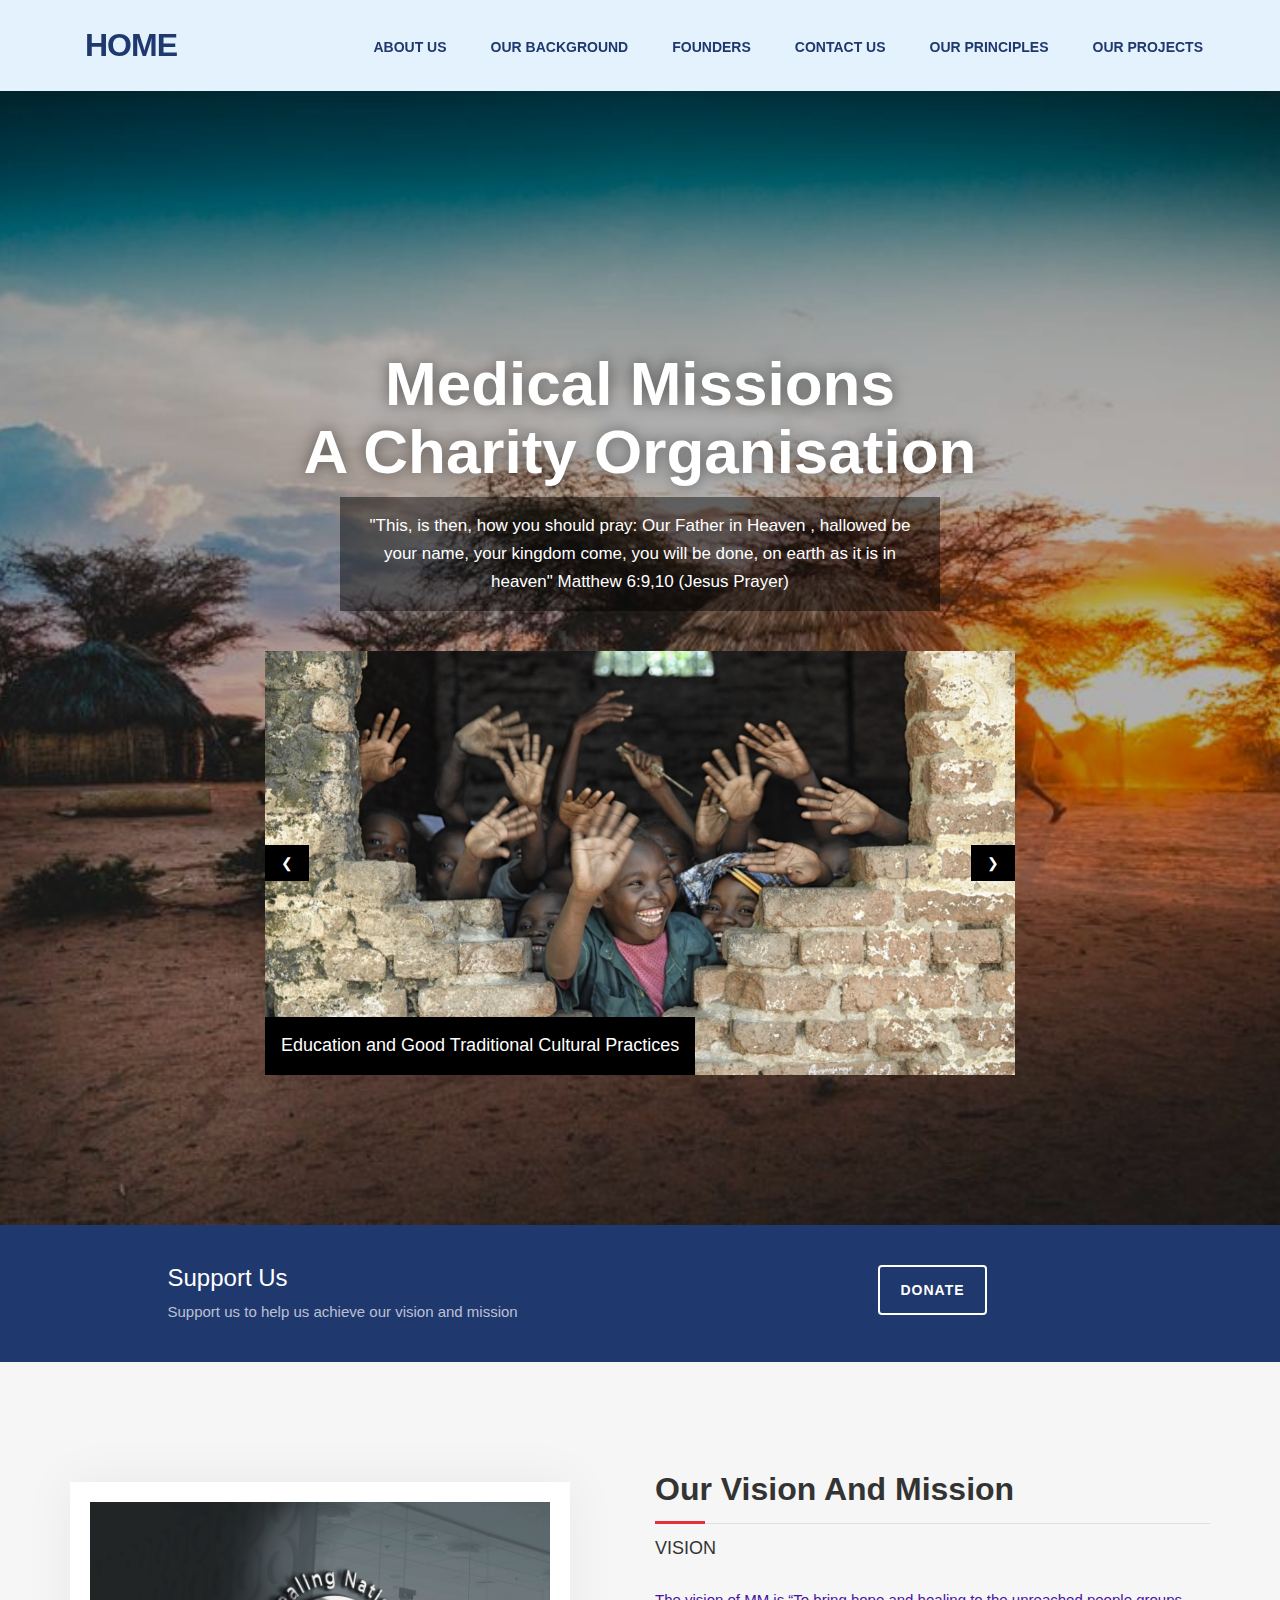
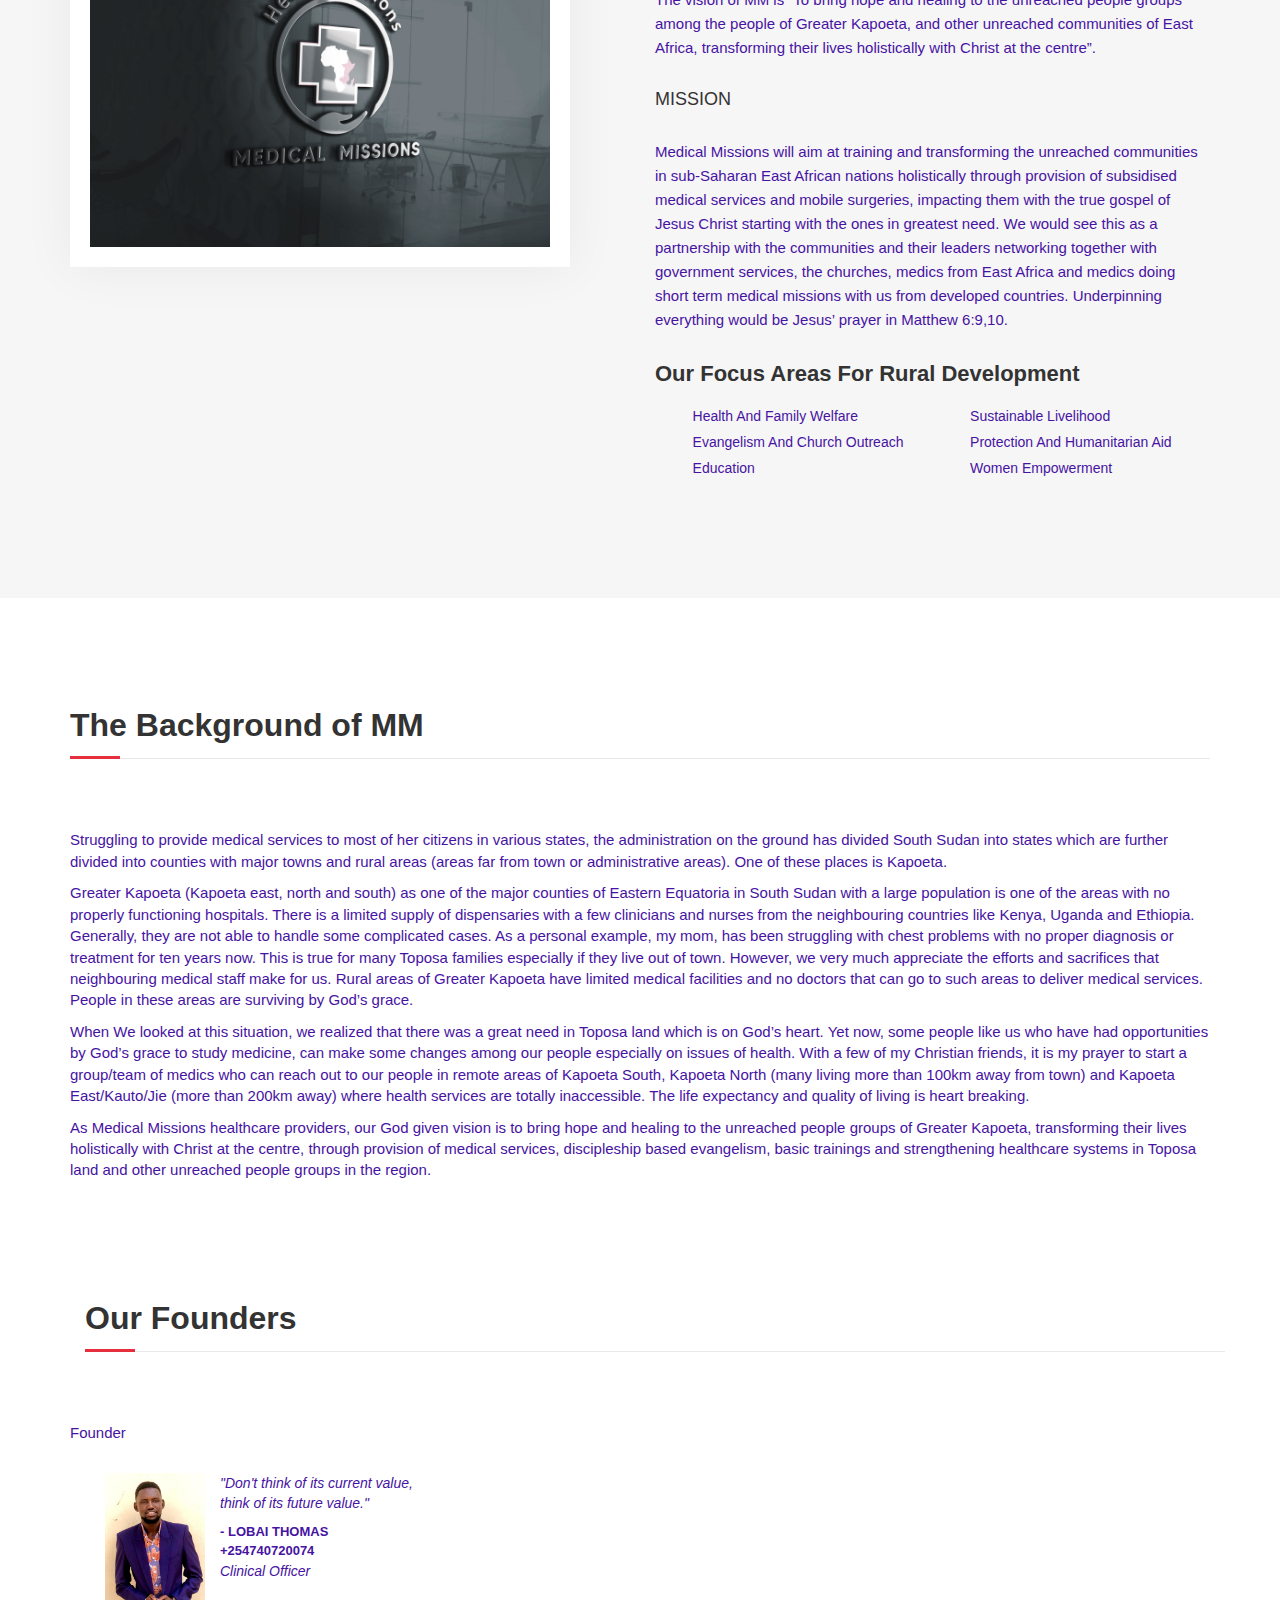
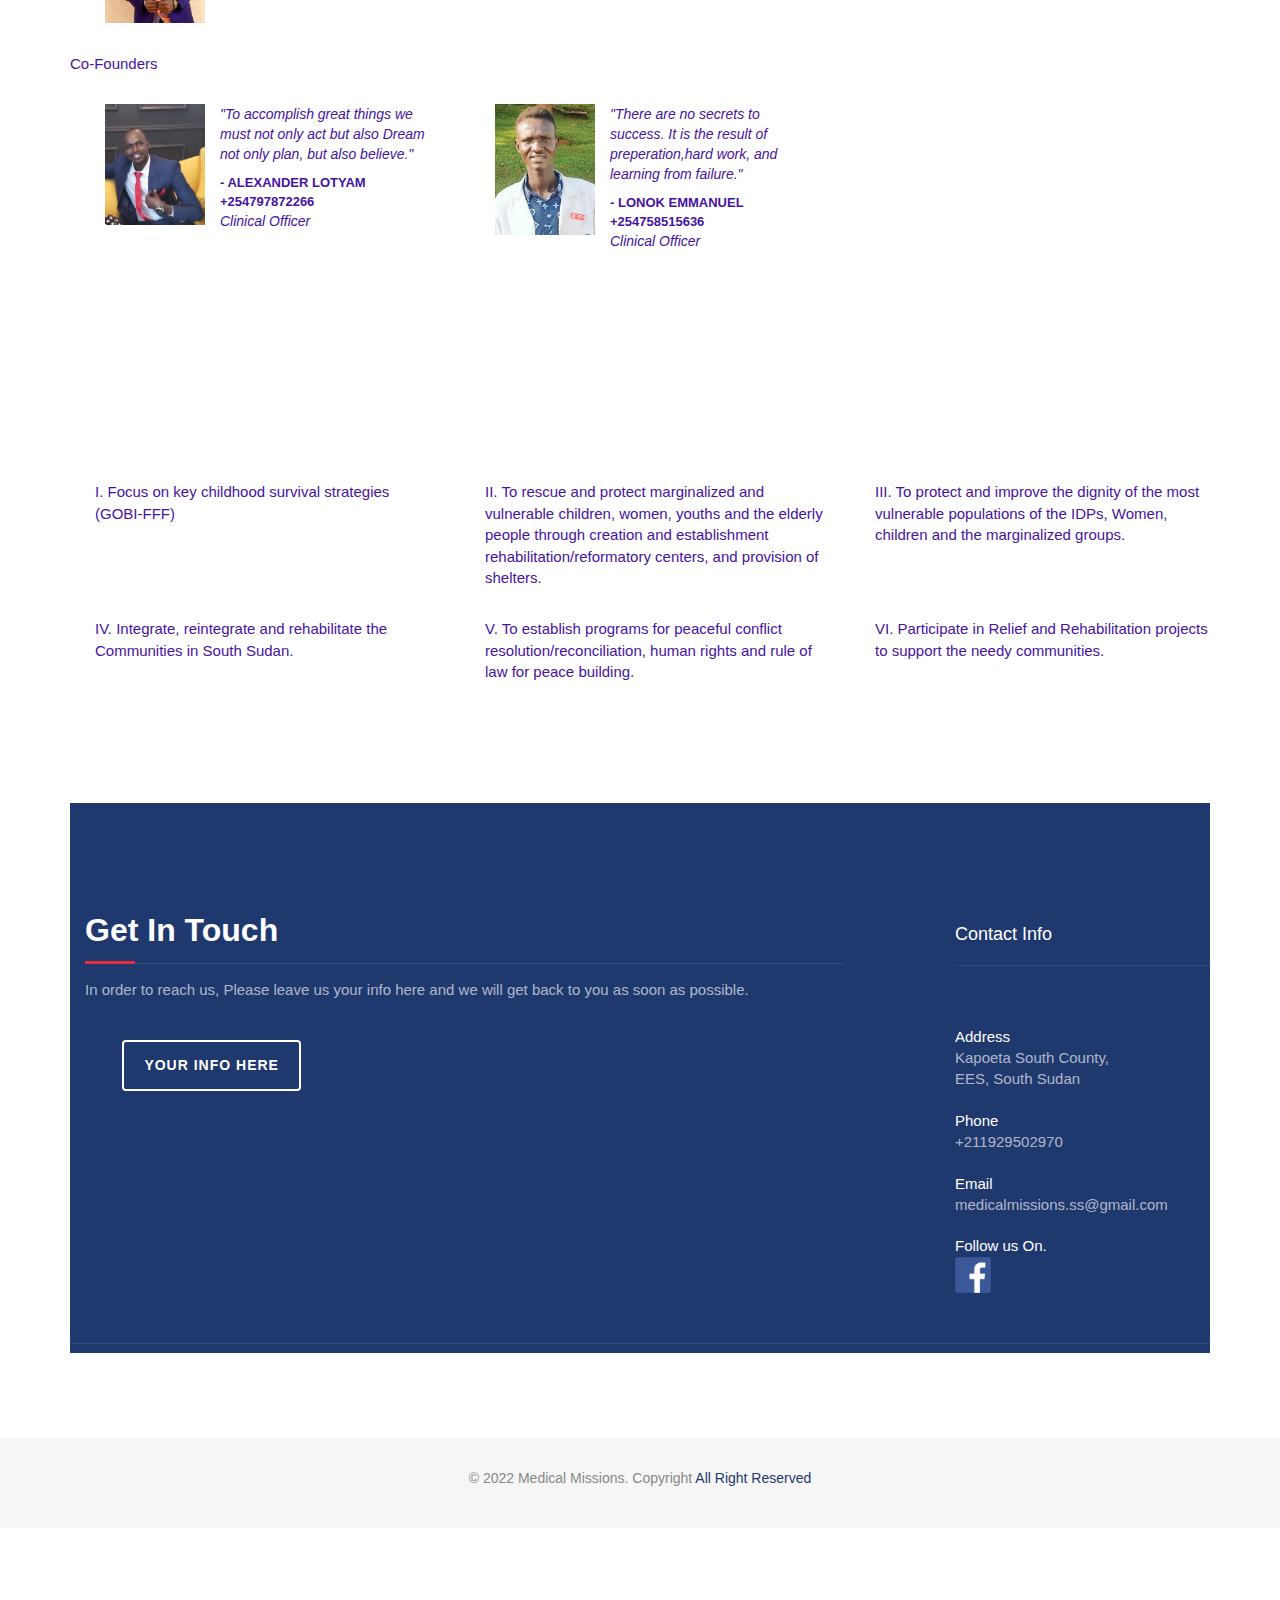
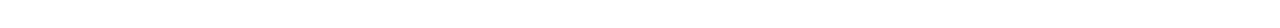
==== index.html @ 322024fe "Add files via upload" ====
<!DOCTYPE html>
<html lang="en">
<head>
<meta charset="utf-8">
<meta name="viewport" content="width=device-width, initial-scale=1">
<link rel="stylesheet" href="https://www.w3schools.com/w3css/4/w3.css">
<title>Medical Missions</title>
<meta name="description" content="">
<meta name="author" content="">


<link rel="stylesheet" type="text/css"  href="css/bootstrap.css">
<link rel="stylesheet" type="text/css" href="css/style.css">

</head>
<body id="page-top" data-spy="scroll" data-target=".navbar-fixed-top">

<!-- Beginning of navbar Section -->
<nav id="menu" style="background-color: #e3f2fd;" class="navbar navbar-default navbar-fixed-top">
  <div class="container">

    <div class="navbar-header">
      <button type="button" class="navbar-toggle collapsed" data-toggle="collapse" data-target="#bs-example-navbar-collapse-1">
        <span class="sr-only">Toggle navigation</span>
         <span class="icon-bar"></span>
          <span class="icon-bar"></span>
           <span class="icon-bar"></span>
          </button>
            <a class="navbar-brand" href="#">


            </a>
      <a class="navbar-brand page-scroll" href="#page-top">Home
        </a>
    </div>

    <div class="collapse navbar-collapse" id="bs-example-navbar-collapse-1">
      <ul class="nav navbar-nav navbar-right">
        <li class="nav-item"><a href="#about" class="page-scroll">About Us</a></li>
        <li class="nav-item"><a href="#services" class="page-scroll">Our Background</a></li>
        <li class="nav-item"><a href="#testimonials" class="page-scroll">Founders</a></li>
        <li class="nav-item"><a href="#contact" class="page-scroll">Contact Us</a></li>
        <li class="nav-item"><a href="principles.html" class="page-scroll">Our Principles</a></li>
<li class="nav item-dropdown">
  <a href="#" class="page-scroll dropdown-toggle" data-toggle="dropdown">Our Projects</a>
  <ul class="dropdown-menu">
    <a href="health.html" class="dropdown-item">Health</a>
      <a href="education.html" class="dropdown-item">Education</a>
        <a href="evangelism.html" class="dropdown-item">Evangelism</a>
          <a href="agriculture.html" class="dropdown-item">Agriculture</a>
              <a href="humanitarian.html" class="dropdown-item">Humanitarian Aid</a>
                <a href="other.html" class="dropdown-item">Other Auxilary</a>


  </ul>


</li>
      </ul>
    </div>

  </div>
</nav>

<!-- end of navbar Section -->



<!-- Header -->
<header id="header">
  <div class="intro">
    <div class="overlay">
      <div class="container">
        <div class="row">
          <div class="col-md-8 col-md-offset-2 intro-text">




            <style>
            .mySlides {display:none;}
            </style>
            <body>

            <div class="w3-container">
              <h1>Medical Missions<br>
                A Charity Organisation</h1>
              <p>"This, is then, how you should pray: Our Father in Heaven , hallowed be your name, your kingdom come, you will be done, on earth as it is in heaven"  Matthew 6:9,10 (Jesus Prayer)</p>

            </div>

            <div class="w3-content w3-display-container">

            <div class="w3-display-container mySlides">
              <a href="education.html">  <img src="img/school.jpg" style="width:100%" height="100%"></a>
              <div class="w3-display-bottomleft w3-large w3-container w3-padding-16 w3-black">
                Education and Good Traditional Cultural Practices
              </div>
            </div>

            <div class="w3-display-container mySlides">
              <a href="health.html">  <img src="img/teaching.jpg" style="width:100% " ></a>
              <div class="w3-display-bottomright w3-large w3-container w3-padding-16 w3-black">
              Health And Family Welfare
              </div>
            </div>

            <div class="w3-display-container mySlides">
              <a href="agriculture.html"><img src="img/girls.jpeg" style="width:100%"></a>
              <div class="w3-display-topleft w3-large w3-container w3-padding-16 w3-black">
                Agriculture and Livelihood
              </div>
            </div>

            <div class="w3-display-container mySlides">
              <a href="humanitarian.html"><img src="img/jie.jpeg" style="width:100%"></a>
              <div class="w3-display-middle w3-large w3-container w3-padding-16 w3-black">
              Protection and Humanitarian Aid
              </div>
            </div>

            <div class="w3-display-container mySlides">
              <a href="evangelism.html"><img src="img/church.jpg" style="width:100%"></a>
              <div class="w3-display-middle w3-large w3-container w3-padding-16 w3-black">
              Evangelism and Church Outreach
              </div>
            </div>

            <div class="w3-display-container mySlides">
              <a href="other.html"><img src="img/hospital.jpg" style="width:100%"></a>
              <div class="w3-display-topright w3-large w3-container w3-padding-16 w3-black">
                Other Auxilary objectives
              </div>
            </div>

            <button class="w3-button w3-display-left w3-black" onclick="plusDivs(-1)">&#10094;</button>
            <button class="w3-button w3-display-right w3-black" onclick="plusDivs(1)">&#10095;</button>

            </div>

            <script>
            var slideIndex = 1;
            showDivs(slideIndex);

            function plusDivs(n) {
              showDivs(slideIndex += n);
            }

            function showDivs(n) {
              var i;
              var x = document.getElementsByClassName("mySlides");
              if (n > x.length) {slideIndex = 1}
              if (n < 1) {slideIndex = x.length}
              for (i = 0; i < x.length; i++) {
                 x[i].style.display = "none";
              }
              x[slideIndex-1].style.display = "block";
            }
            </script>
  </div>

        </div>

      </div>
    </div>
  </div>
</header>
<!-- Get Touch Section -->
<div id="get-touch">
  <div class="container">
    <div class="row">
      <div class="col-xs-12 col-md-6 col-md-offset-1">
        <h3>Support Us</h3>
        <p>Support us to help us achieve our vision and mission</p>
      </div>

      <!-- donation section empty for now -->
      <div class="col-xs-12 col-md-4 text-center"><a href="donation.html" class="btn btn-custom btn-lg page-scroll">
        Donate</a></div>
    </div>
  </div>
</div>

<!-- Projects Section -->
<div id="projects">
  <div class="container">
    <a href="medics/mmissions.html"></a>

  </div>

</div>


<!-- About us Section -->
<div id="about">
  <div class="container">
    <div class="row">
      <div class="col-xs-12 col-md-6"> <img src="img/mm-logo.jpg" class="img-responsive" alt=""> </div>
      <div class="col-xs-12 col-md-6">
        <div class="about-text">
          <h2>Our Vision And Mission</h2>
          <h4>VISION</h4>
          <p>The vision of MM is “To bring hope and healing to the unreached people groups among the people of Greater Kapoeta, and other unreached communities of East Africa, transforming their lives holistically with Christ at the centre”.</p>
          <h4>MISSION</h4>
          <p>Medical Missions will aim at training and transforming the unreached communities in sub-Saharan East African nations holistically through provision of subsidised medical services and mobile surgeries, impacting them with the true gospel of Jesus Christ starting with the ones in greatest need. We would see this as a partnership with the communities and their leaders networking together with government services, the churches, medics from East Africa and medics doing short term medical missions with us from developed countries. Underpinning everything would be Jesus’ prayer in Matthew 6:9,10.</p>
          <h3>Our Focus Areas For Rural Development</h3>
          <div class="list-style">
            <div class="col-lg-6 col-sm-6 col-xs-12">
              <ul>
                <li>Health And Family Welfare</li>
                <li>Evangelism And Church Outreach</li>
                <li>Education</li>

              </ul>
            </div>
            <div class="col-lg-6 col-sm-6 col-xs-12">
              <ul>
                <li>Sustainable Livelihood</li>
                <li>Protection And Humanitarian Aid</li>
                <li>Women Empowerment</li>
              </ul>
            </div>
          </div>
        </div>
      </div>
    </div>
  </div>
</div>
<!-- Our background Section -->
<div id="services">
  <div class="container">
    <div class="section-title">
      <h2>The Background of MM</h2>
    </div>
  <p>Struggling to provide medical services to most of her citizens in various states, the administration on the ground has divided South Sudan into states which are further divided into counties with major towns and rural areas (areas far from town or administrative areas). One of these places is Kapoeta.​</p>
  <p>Greater Kapoeta (Kapoeta east, north and south) as one of the major counties of Eastern Equatoria in South Sudan with a large population is one of the areas with no properly functioning hospitals. There is a limited supply of dispensaries with a few clinicians and nurses from the neighbouring countries like Kenya, Uganda and Ethiopia. Generally, they are not able to handle some complicated cases. As a personal example, my mom, has been struggling with chest problems with no proper diagnosis or treatment for ten years now. This is true for many Toposa families especially if they live out of town. However, we very much appreciate the efforts and sacrifices that neighbouring medical staff make for us. Rural areas of Greater Kapoeta have limited medical facilities and no doctors that can go to such areas to deliver medical services. People in these areas are surviving by God’s grace.</p>
  <p>When We looked at this situation, we realized that there was a great need in Toposa land which is on God’s heart. Yet now, some people like us who have had opportunities by God’s grace to study medicine, can make some changes among our people especially on issues of health. With a few of my Christian friends, it is my prayer to start a group/team of medics who can reach out to our people in remote areas of Kapoeta South, Kapoeta North (many living more than 100km away from town) and Kapoeta East/Kauto/Jie (more than 200km away) where health services are totally inaccessible. The life expectancy and quality of living is heart breaking.</p>
<p>As Medical Missions healthcare providers, our God given vision is to bring hope and healing to the unreached people groups of Greater Kapoeta, transforming their lives holistically with Christ at the centre, through provision of medical services, discipleship based evangelism, basic trainings and strengthening healthcare systems in Toposa land and other unreached people groups in the region.</p>


<!-- Founders Section -->
<div id="testimonials">
  <div class="container">
    <div class="section-title">
      <h2>Our Founders</h2>
    </div>
    <div class="row">
      <p>Founder</p>
      <div class="col-md-4">
        <div class="testimonial">
          <div class="testimonial-image"> <img src="img/founders/colado.jpeg" alt=""> </div>
          <div class="testimonial-content">
            <p>"Don't think of its current value, think of its future value."</p>
            <div class="testimonial-meta"> - Lobai Thomas +254740720074 </div>
            <p>Clinical Officer</p>
          </div>
        </div>
      </div>



      <div class="row"> </div>
        <p></p> <br>
      <p>Co-Founders</p>

      <div class="col-md-4">
        <div class="testimonial">
          <div class="testimonial-image"> <img src="img/founders/lotyam.jpeg" alt=""> </div>
          <div class="testimonial-content">
            <p>"To accomplish great things we must not only act but also Dream not only plan,
               but also believe."</p>
            <div class="testimonial-meta"> - Alexander Lotyam +254797872266 </div>
            <p>Clinical Officer</p>
          </div>
        </div>
      </div>
      <div class="col-md-4">
        <div class="testimonial">
          <div class="testimonial-image"> <img src="img/founders/emma.jpeg" alt=""> </div>
          <div class="testimonial-content">
            <p>"There are no secrets to success. It is the result of preperation,hard work,
               and learning from failure."</p>
            <div class="testimonial-meta"> - Lonok Emmanuel +254758515636</div>
            <p>Clinical Officer</p>
          </div>
        </div>
      </div>

    </div>
  </div>
</div>






<!-- principles of mm Section -->


<div id="services">
  <div class="container">
    <div class="row">
      <div class="col-md-4">

        <div class="service-desc">
          <p>I. Focus on key childhood survival strategies (GOBI-FFF)</p>
          </div>
      </div>
      <div class="col-md-4">

        <div class="service-desc">
          <p>II. To rescue and protect marginalized and vulnerable children, women, youths and the elderly people through creation and establishment rehabilitation/reformatory centers, and provision of shelters.</p>
          </div>
      </div>
      <div class="col-md-4">

        <div class="service-desc">
        <p>III. To protect and improve the dignity of the most vulnerable populations of the IDPs, Women, children and the marginalized groups.</p>
        </div>
      </div>
    </div>
    <div class="row">
      <div class="col-md-4">

        <div class="service-desc">
          <p>IV. Integrate, reintegrate and rehabilitate the Communities in South Sudan.</p>
        </div>
      </div>
      <div class="col-md-4">

        <div class="service-desc">
          <p>V. To establish programs for peaceful conflict resolution/reconciliation, human rights and rule of law for peace building.</p>
        </div>
      </div>
      <div class="col-md-4">

        <div class="service-desc">
          <p>VI. Participate in Relief and Rehabilitation projects to support the needy communities.</p>
        </div>
      </div>
    </div>
  </div>
</div>




<!-- Contact Section -->
<div id="contact">
  <div class="container">
    <div class="col-md-8">
      <div class="row">
        <div class="section-title">
          <h2>Get In Touch</h2>
          <p>In order to reach us, Please leave us your info here and we will get back to you as soon as possible.</p>
          <div class="col-xs-12 col-md-4 text-center"><a href="Contact.html" class="btn btn-custom btn-lg page-scroll">
            Your Info Here</a></div>

        </div>
        <form action="https://formspree.io/f/xzboaeog" method="POST" >
          <div class="row">


          </div>



        </form>
      </div>
    </div>
    <div class="col-md-3 col-md-offset-1 contact-info">
      <div class="contact-item">
        <h4>Contact Info</h4>
        <p><span>Address</span>Kapoeta South County,<br>
          EES, South Sudan</p>
      </div>
      <div class="contact-item">
        <p><span>Phone</span> +211929502970</p>
      </div>
      <div class="contact-item">
        <p><span>Email</span> medicalmissions.ss@gmail.com</p>
      </div>
<div class="contact-item">
  <p><span>Follow us On.</span>
    <a class="facebook-img" href="https://www.facebook.com/Medical-Missions-South-Sudan-111675758117480/">
      <img src="img/facebook.png" alt="">
    </a>
    </p>
</div>

      </div>

    </div>
    <div class="col-md-12">
      <div class="row">
        <div class="social">
          <ul>
            <li><a href="#"><i class="fa fa-facebook"></i></a></li>
            <li><a href="#"><i class="fa fa-twitter"></i></a></li>
            <li><a href="#"><i class="fa fa-google-plus"></i></a></li>
            <li><a href="#"><i class="fa fa-youtube"></i></a></li>
          </ul>
        </div>
      </div>
    </div>
  </div>
</div>
<!-- Footer Section -->
<div id="footer">
  <div class="container text-center">
    <p>&copy; 2022 Medical Missions. Copyright <a href="." rel="nofollow">All Right Reserved</a></p>
  </div>
</div>
<script type="text/javascript" src="js/jquery.1.11.1.js"></script>
<script type="text/javascript" src="js/bootstrap.js"></script>
<script type="text/javascript" src="js/SmoothScroll.js"></script>
<script type="text/javascript" src="js/nivo-lightbox.js"></script>
<script type="text/javascript" src="js/jqBootstrapValidation.js"></script>
<script type="text/javascript" src="js/contact_me.js"></script>
<script type="text/javascript" src="js/main.js"></script>
</body>
</html>
---- css/style.css ----
body, html {
	font-family: 'Open Sans', sans-serif;
	text-rendering: optimizeLegibility !important;
	-webkit-font-smoothing: antialiased !important;
	color: #4613a3;
	font-weight: 400;
	width: 100% !important;
	height: 100% !important;
}
h2 {
	font-family: 'Montserrat', sans-serif;
	margin: 0 0 20px 0;
	font-weight: 700;
	font-size: 32px;
	color: #333;
}
h3 {
	font-family: 'Montserrat', sans-serif;
	font-size: 22px;
	font-weight: 700;
	color: #333;
}
h4 {
	font-size: 18px;
	color: #333;
}
h5 {
	text-transform: uppercase;
	font-weight: 700;
	line-height: 20px;
}
p {
	font-size: 15px;
}
p.intro {
	margin: 12px 0 0;
	line-height: 24px;
}
a {
	color: #1f386e;
	font-weight: 400;
}
a:hover, a:focus {
	text-decoration: none;
	color: #e52f3c;
}
ul, ol {
	list-style: none;
}
ul, ol {
	padding: 0;
	webkit-padding: 0;
	moz-padding: 0;
}
hr {
	height: 2px;
	width: 70px;
	text-align: center;
	position: relative;
	background: #1E7A46;
	margin-bottom: 20px;
	border: 0;
}
/* Navigation */
#menu {
	padding: 20px;
	transition: all 0.8s;
}
#menu.navbar-default {
	background-color: #fff;
	border-color: rgba(231, 231, 231, 0);
	box-shadow: 0 0 30px rgba(0,0,0,0.2)
}
#menu a.navbar-brand {
	font-family: 'Montserrat', sans-serif;
	font-size: 32px;
	font-weight: 700;
	color: #1f386e;
	text-transform: uppercase;
	letter-spacing: -1px;
}
#menu.navbar-default .navbar-nav > li > a {
	font-family: 'Montserrat', sans-serif;
	text-transform: uppercase;
	color: #1f386e;
	font-size: 14px;
	font-weight: 700;
	padding: 8px 2px;
	border-radius: 0;
	margin: 9px 20px 0 20px;
}
#menu.navbar-default .navbar-nav > li > a:hover {
	color: #ce2a36;
}
.navbar-default .navbar-nav > .active > a, .navbar-default .navbar-nav > .active > a:hover, .navbar-default .navbar-nav > .active > a:focus {
	color: #ce2a36 !important;
	background-color: transparent;
}
#menu .phone {
	font-family: 'Montserrat', sans-serif;
	margin: 4px 0 0 120px;
	float: left;
	font-size: 16px;
	font-weight: 400;
	color: #999;
}
#menu .phone span {
	font-size: 14px;
	display: block;
	color: #1f386e;
}
.navbar-toggle {
	border-radius: 0;
}
.navbar-default .navbar-toggle:hover, .navbar-default .navbar-toggle:focus {
	background-color: #fff;
	border-color: #fff;
}
.navbar-default .navbar-toggle:hover>.icon-bar {
	background-color: #1b6d3f;
}
.section-title {
	margin-bottom: 70px;
}
.section-title h2 {
	position: relative;
	margin-top: 10px;
	margin-bottom: 15px;
	padding-bottom: 15px;
	border-bottom: 1px solid rgba(0, 0, 0, 0.09);
}
.section-title h2::after {
	position: absolute;
	content: "";
	background-color: #e52f3c;
	height: 3px;
	width: 50px;
	bottom: -1px;
	left: 0;
}
.btn-custom {
	text-transform: uppercase;
	color: #fff;
	background-color: #e52f3c;
	padding: 14px 20px;
	letter-spacing: 1px;
	margin: 0;
	font-size: 14px;
	font-weight: 600;
	border-radius: 4px;
	transition: all 0.3s;
}
.btn-custom:hover, .btn-custom:focus, .btn-custom.focus, .btn-custom:active, .btn-custom.active {
	color: #fff;
	background-color: #1f386e;
}
.btn:active, .btn.active {
	background-image: none;
	outline: 0;
	-webkit-box-shadow: none;
	box-shadow: none;
}
a:focus, .btn:focus, .btn:active:focus, .btn.active:focus, .btn.focus, .btn:active.focus, .btn.active.focus {
	outline: none;
	outline-offset: none;
}
/* Header Section */
.intro {
	display: table;
	width: 100%;
	padding: 0;

	/* BACKGROUND IMAGE e.g intro-bg.jpg */
	background: url(../img/background.jpeg) center center no-repeat;
	background-color: #e5e5e5;
	-webkit-background-size: cover;
	-moz-background-size: cover;
	background-size: cover;
	-o-background-size: cover;
}

/* Header for health Section */
.intro1 {
	display: table;
	width: 100%;
	padding: 0;

	/* BACKGROUND IMAGE e.g intro-bg.jpg */
	background: url(../img/gather.jpg) center center no-repeat;
	background-color: #e5e5e5;
	-webkit-background-size: cover;
	-moz-background-size: cover;
	background-size: cover;
	-o-background-size: cover;
}

/* Header for health Section */
.intro2 {
	display: table;
	width: 100%;
	padding: 0;

	/* BACKGROUND IMAGE e.g intro-bg.jpg */
	background: url(../img/church.jpg) center center no-repeat;
	background-color: #e5e5e5;
	-webkit-background-size: cover;
	-moz-background-size: cover;
	background-size: cover;
	-o-background-size: cover;
}


.intro3 {
	display: table;
	width: 100%;
	padding: 0;

	/* BACKGROUND IMAGE e.g intro-bg.jpg */
	background: url(../img/school.jpg) center center no-repeat;
	background-color: #e5e5e5;
	-webkit-background-size: cover;
	-moz-background-size: cover;
	background-size: cover;
	-o-background-size: cover;
}


.intro4 {
	display: table;
	width: 100%;
	height: auto;
	padding: 0;

	/* BACKGROUND IMAGE e.g intro-bg.jpg */
	background: url(../img/garden.jpeg) center center no-repeat;
	background-color: #e5e5e5;
	-webkit-background-size: cover;
	-moz-background-size: cover;
	background-size: cover;
	-o-background-size: cover;
}

.intro5 {
	display: table;
	width: 100%;
	padding: 0;

	/* BACKGROUND IMAGE e.g intro-bg.jpg */
	background: url(../img/hospital.jpg) center center no-repeat;
	background-color: #e5e5e5;
	-webkit-background-size: cover;
	-moz-background-size: cover;
	background-size: cover;
	-o-background-size: cover;
}


.intro6 {
	display: table;
	width: 100%;
	padding: 0;

	/* BACKGROUND IMAGE e.g intro-bg.jpg */
	background: url(../img/sandy.jpg) center center no-repeat;
	background-color: #e5e5e5;
	-webkit-background-size: cover;
	-moz-background-size: cover;
	background-size: cover;
	-o-background-size: cover;
}


.w3-display-container mySlides{
	display: table;
	width: 100%;
	padding: 0;
	background-color: #e5e5e5;
	-webkit-background-size: cover;
	-moz-background-size: cover;
	background-size: cover;
	-o-background-size: cover;

}


.intro .overlay {
	background: rgba(0,0,0,0.3);
}


.intro1 .overlay {
	background: rgba(0,0,0,0.3);
}

.intro2 .overlay {
	background: rgba(0,0,0,0.3);
}

.intro3 .overlay {
	background: rgba(0,0,0,0.3);
}

.intro4 .overlay {
	background: rgba(0,0,0,0.3);
}

.intro5 .overlay {
	background: rgba(0,0,0,0.3);
}

.intro6 .overlay {
	background: rgba(0,0,0,0.3);
}

.intro h1 {
	font-family: 'Montserrat', sans-serif;
	color: #fff;
	font-size: 62px;
	font-weight: 700;
	margin-top: 0;
	margin-bottom: 10px;
	text-shadow: 0 0 15px rgba(0,0,0,0.5)
}


.intro1 h1 {
	font-family: 'Montserrat', sans-serif;
	color: #fff;
	font-size: 62px;
	font-weight: 700;
	margin-top: 0;
	margin-bottom: 10px;
	text-shadow: 0 0 15px rgba(0,0,0,0.5)
}

.intro2 h1 {
	font-family: 'Montserrat', sans-serif;
	color: #fff;
	font-size: 62px;
	font-weight: 700;
	margin-top: 0;
	margin-bottom: 10px;
	text-shadow: 0 0 15px rgba(0,0,0,0.5)
}

.intro3 h1 {
	font-family: 'Montserrat', sans-serif;
	color: #fff;
	font-size: 62px;
	font-weight: 700;
	margin-top: 0;
	margin-bottom: 10px;
	text-shadow: 0 0 15px rgba(0,0,0,0.5)
}

.intro4 h1 {
	font-family: 'Montserrat', sans-serif;
	color: #fff;
	font-size: 62px;
	font-weight: 700;
	margin-top: 0;
	margin-bottom: 10px;
	text-shadow: 0 0 15px rgba(0,0,0,0.5)
}

.intro5 h1 {
	font-family: 'Montserrat', sans-serif;
	color: #fff;
	font-size: 62px;
	font-weight: 700;
	margin-top: 0;
	margin-bottom: 10px;
	text-shadow: 0 0 15px rgba(0,0,0,0.5)
}

.intro6 h1 {
	font-family: 'Montserrat', sans-serif;
	color: #fff;
	font-size: 62px;
	font-weight: 700;
	margin-top: 0;
	margin-bottom: 10px;
	text-shadow: 0 0 15px rgba(0,0,0,0.5)
}

.intro p {
	color: #fff;
	font-size: 17px;
	line-height: 28px;
	padding: 15px;
	max-width: 600px;
	margin: 0 auto;
	margin-bottom: 40px;
	background: rgba(0,0,0,.45);
}
header .intro-text {
	padding-top: 350px;
	padding-bottom: 150px;
	text-align: center;
}

header .intro1-text {
	padding-top: 350px;
	padding-bottom: 150px;
	text-align: center;
}


header .intro2-text {
	padding-top: 350px;
	padding-bottom: 150px;
	text-align: center;
}

header .intro3-text {
	padding-top: 350px;
	padding-bottom: 150px;
	text-align: center;
}

header .intro4-text {
	padding-top: 350px;
	padding-bottom: 150px;
	text-align: center;
}

header .intro5-text {
	padding-top: 350px;
	padding-bottom: 150px;
	text-align: center;
}

header .intro6-text {
	padding-top: 350px;
	padding-bottom: 150px;
	text-align: center;
}
/* Get Touch Section */
#get-touch {
	padding: 40px 0 30px;
	color: rgba(255,255,255,.7);
	background: #1f386e;
}
#get-touch h3 {
	font-size: 24px;
	font-weight: 400;
	color: #fff;
	margin: 0 0 10px 0;
}
#get-touch .btn-custom {
	margin: 0;
	background: transparent;
	border: 2px solid #fff;
}
#get-touch .btn-custom:hover {
	color: #1f386e;
	background: #fff;
	border: 2px solid #fff;
}
/* About Section */
#about {
	padding: 110px 0;
	background: #f6f6f6;
}
#about h3 {
	font-size: 22px;
	margin: 0 0 20px 0;
}
#about h2 {
	position: relative;
	margin-bottom: 15px;
	padding-bottom: 15px;
	border-bottom: 1px solid rgba(0, 0, 0, 0.09);
}
#about h2::after {
	position: absolute;
	content: "";
	background-color: #e52f3c;
	height: 3px;
	width: 50px;
	bottom: -1px;
	left: 0;
}
#about .about-text li {
	margin-bottom: 6px;
	margin-left: 6px;
	list-style: none;
	padding: 0;
}
#about .about-text li:before {
	content: '\f00c';
	font-family: 'FontAwesome';
	color: #1f386e;
	font-size: 11px;
	font-weight: 300;
	padding-right: 8px;
}
#about img {
	padding: 20px;
	width: 500px;
	margin-top: 10px;
	background: #fff;
	border-right: 0;
	box-shadow: 0 0 50px rgba(0,0,0,0.06);
}
#about p {
	line-height: 24px;
	margin: 30px 0;
}
/* Services Section */
#services {
	padding: 100px 0;
}
#services .service-media {
	margin: 10px;
}
#services .service-media img {
	position: relative;
	display: block;
	width: 100%;
	height: auto;
}
#services .service-desc {
	margin: 10px 10px 20px;
}
#services h3 {
	font-weight: 700;
	padding: 5px 0;
}
#services .service-desc hr {
	margin-left: 0;
}
/* Portfolio Section */
#portfolio {
	padding: 100px 0;
	background: #f6f6f6;
}
.portfolio-item {
	margin: 15px 0;
}
.portfolio-item .hover-bg {
	overflow: hidden;
	position: relative;
}
.hover-bg .hover-text {
	position: absolute;
	text-align: center;
	margin: 0 auto;
	color: #fff;
	background: rgba(31, 56, 110, 0.8);
	padding: 30% 0 0 0;
	height: 100%;
	width: 100%;
	opacity: 0;
	transition: all 0.5s;
}
.hover-bg .hover-text>h4 {
	opacity: 0;
	color: #fff;
	-webkit-transform: translateY(100%);
	transform: translateY(100%);
	transition: all 0.3s;
	font-size: 17px;
	letter-spacing: 1px;
	font-weight: 400;
	text-transform: uppercase;
}
.hover-bg:hover .hover-text>h4 {
	opacity: 1;
	-webkit-backface-visibility: hidden;
	-webkit-transform: translateY(0);
	transform: translateY(0);
}
.hover-bg:hover .hover-text {
	opacity: 1;
}
/* Testimonials Section */
#testimonials {
	padding: 100px 0;
}
#testimonials i {
	color: #e6e6e6;
	font-size: 32px;
	margin-bottom: 20px;
}
.testimonial {
	position: relative;
	padding: 20px;
}
.testimonial-image {
	float: left;
	margin-right: 15px;
}

.facebook-img {
	float: left;
	margin-right: 15px;
}

.testimonial-image, .testimonial-image img {
	display: block;
	width: 100px;
	height: auto;
}

.facebook-img, .facebook-img img {
	display: block;
	width: 36px;
	height: 36px;
}


.testimonial-content {
	position: relative;
	overflow: hidden;
}
.testimonial-content p {
	margin-bottom: 0;
	font-size: 14px;
	font-style: italic;
}
.testimonial-meta {
	margin-top: 10px;
	font-size: 13px;
	font-weight: bold;
	text-transform: uppercase;
}
/* Contact Section */
#contact {
	padding: 100px 0 60px 0;
	background: #1f386e;
	color: rgba(255,255,255,.65);
}
#contact .section-title {
	margin-bottom: 40px;
}
#contact h2 {
	color: #fff;
	margin-top: 10px;
	margin-bottom: 15px;
	padding-bottom: 15px;
	border-bottom: 1px solid rgba(255, 255, 255, 0.09);
}
#contact h4 {
	color: #fff;
	margin-top: 22px;
	margin-bottom: 60px;
	padding-bottom: 20px;
	border-bottom: 1px solid rgba(255, 255, 255, 0.09);
}
#contact form {
	padding-top: 20px;
}
#contact h3 {
	font-size: 17px;
	font-weight: 600;
}
#contact .text-danger {
	color: #cc0033;
	text-align: left;
}
#contact .btn-custom {
	margin: 30px 0;
	background: transparent;
	border: 2px solid #fff;
}
#contact .btn-custom:hover {
	color: #1f386e;
	background: #fff;
}
label {
	font-size: 12px;
	font-weight: 400;
	font-family: 'Open Sans', sans-serif;
	float: left;
}
#contact .form-control {
	display: block;
	width: 100%;
	padding: 6px 12px;
	font-size: 16px;
	line-height: 1.42857143;
	color: #444;
	background-color: #fff;
	background-image: none;
	border: 1px solid #ddd;
	border-radius: 0;
	-webkit-box-shadow: none;
	box-shadow: none;
	-webkit-transition: none;
	-o-transition: none;
	transition: none;
}
#contact .form-control:focus {
	border-color: #999;
	outline: 0;
	-webkit-box-shadow: transparent;
	box-shadow: transparent;
}
.form-control::-webkit-input-placeholder {
color: #777;
}
.form-control:-moz-placeholder {
color: #777;
}
.form-control::-moz-placeholder {
color: #777;
}
.form-control:-ms-input-placeholder {
color: #777;
}
#contact .contact-item {
	margin: 20px 0;
}
#contact .contact-item span {
	color: rgba(255,255,255,1);
	display: block;
}
#contact .social {
	border-top: 1px solid rgba(255,255,255,0.1);
	padding-top: 50px;
	margin-top: 50px;
	text-align: center;
}
#contact .social ul li {
	display: inline-block;
	margin: 0 20px;
}
#contact .social i.fa {
	font-size: 24px;
	padding: 10px;
	color: rgba(255,255,255,0.6);
	transition: all 0.3s;
}
#contact .social i.fa:hover {
	color: #fff;
}
/* Footer Section*/
#footer {
	background: #f6f6f6;
	padding: 30px 0;
}
#footer p {
	color: #888;
	font-size: 14px;
}
#footer a {
	color: #1f386e;
}
#footer a:hover {
	color: #e52f3c;
}

@media (max-width: 768px) {
#about img {
	margin: 50px 0;
}
}


.page-scroll dropdown-toggle {
  background-color: #04AA6D;
  color: white;
  padding: 16px;
  font-size: 16px;
  border: none;
}

.nav item-dropdown {
  position: relative;
  display: inline-block;
}

.dropdown-menu {
  display: none;
  position: absolute;
  background-color: #f1f1f1;
  min-width: 160px;
  box-shadow: 0px 8px 16px 0px rgba(0,0,0,0.2);
  z-index: 1;
}

.dropdown-menu a {
  color: black;
  padding: 12px 16px;
  text-decoration: none;
  display: block;
}

.dropdown-menu a:hover {background-color: #ddd;}

.nav item-dropdown :hover .dropdown-menu {display: block;}

.nav item-dropdown:hover .page-scroll dropdown-toggle {background-color: #3e8e41;}
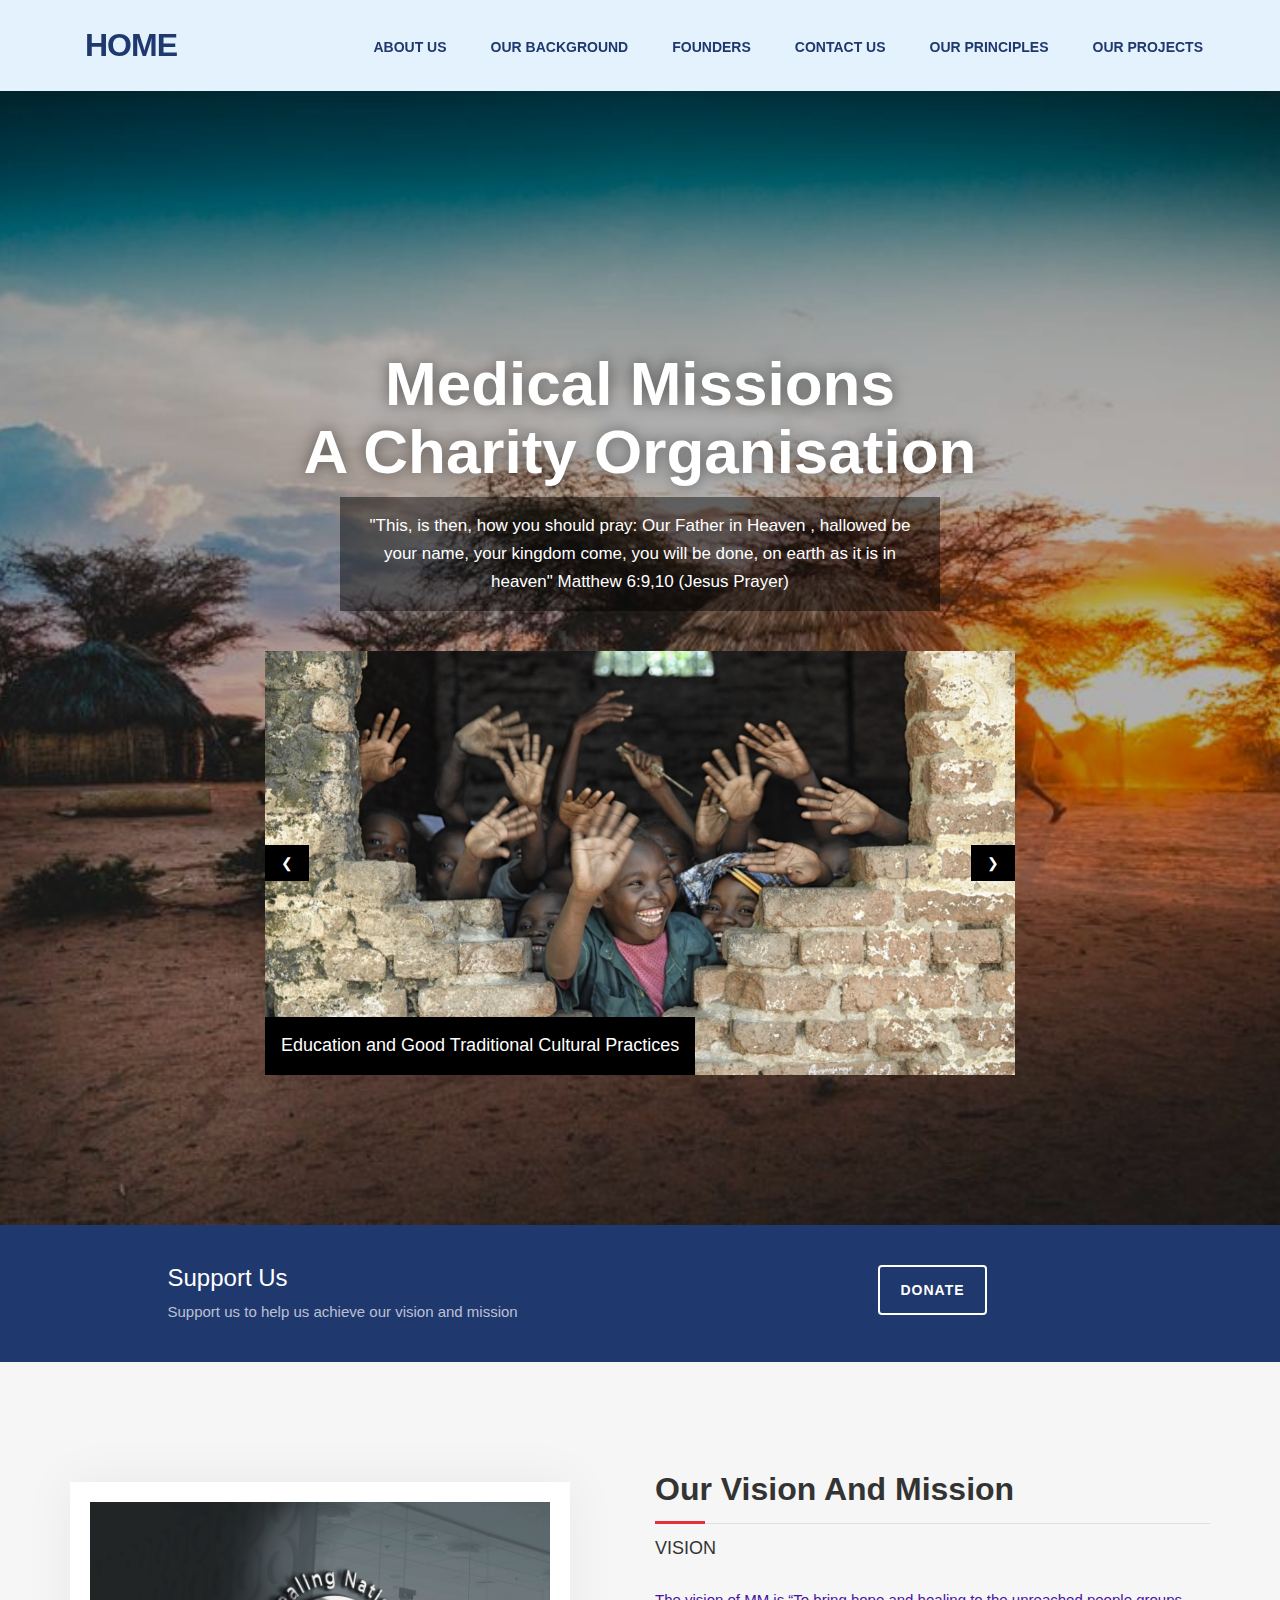
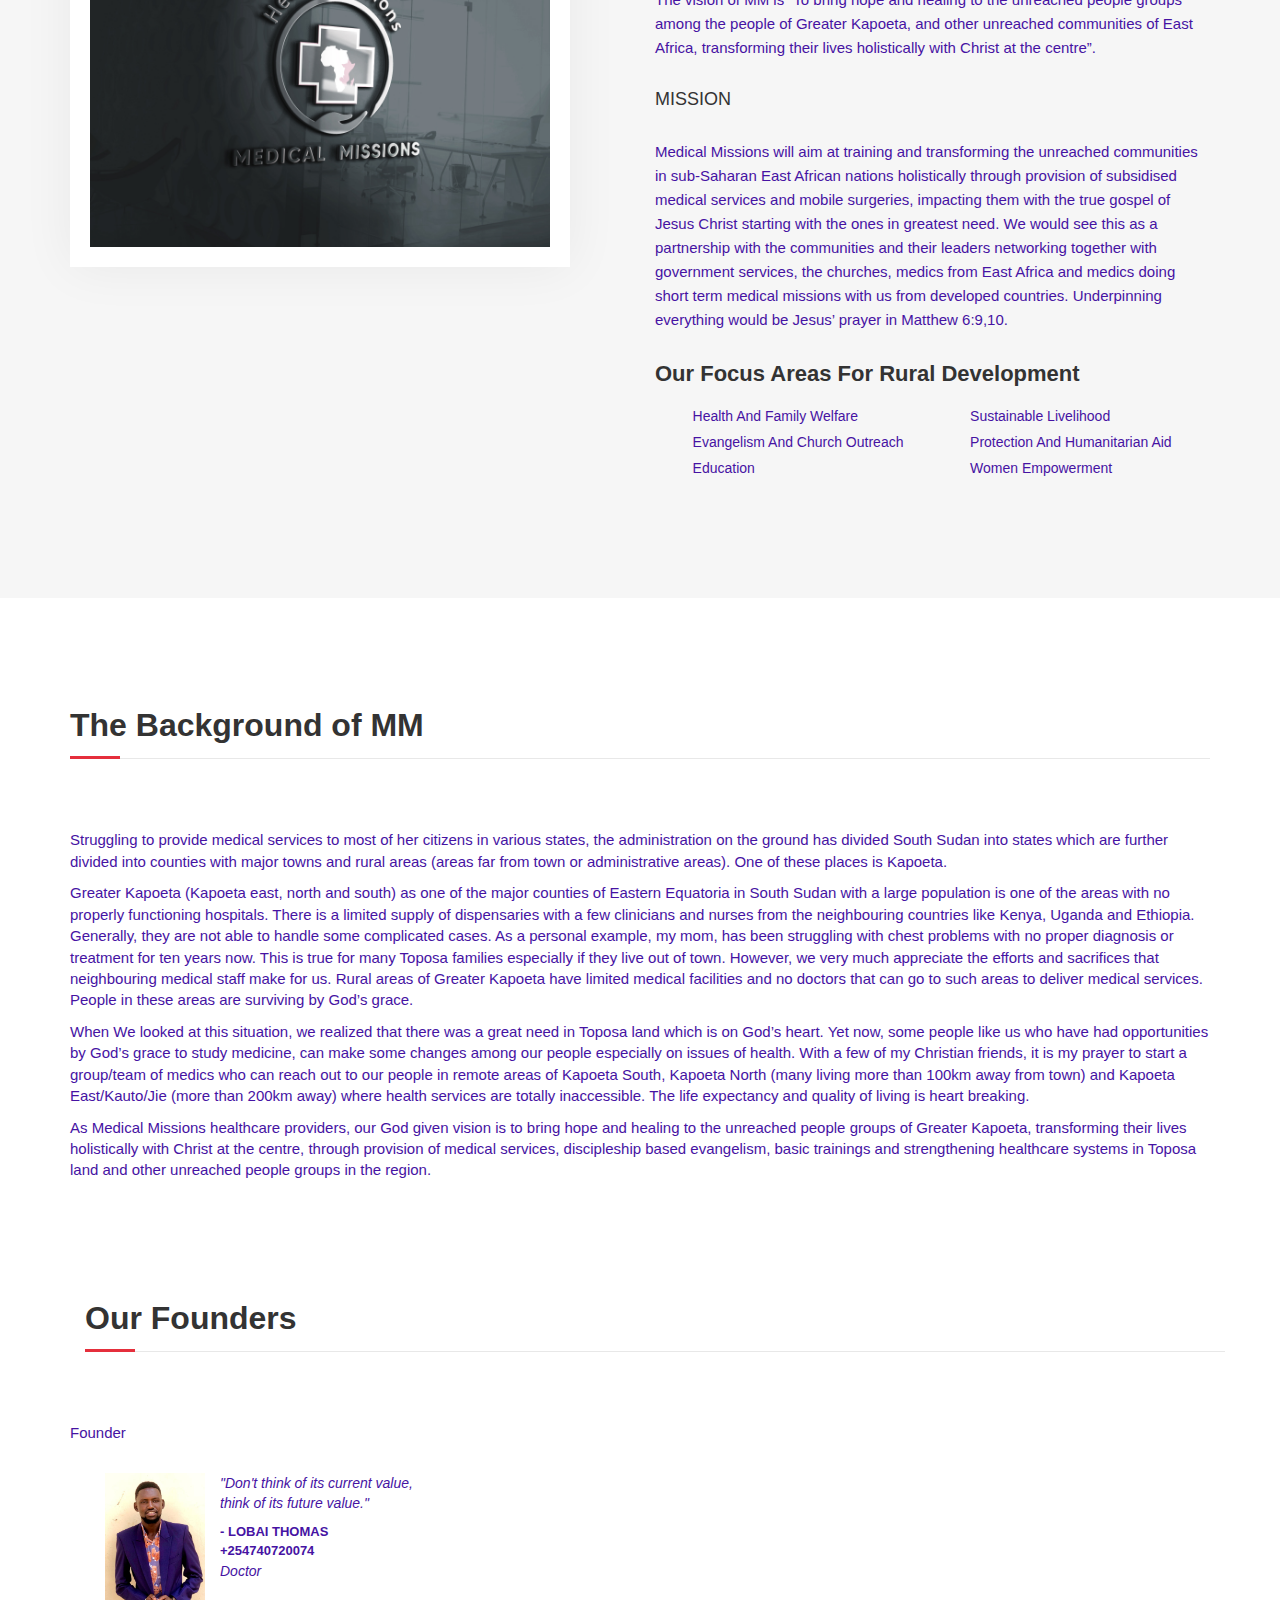
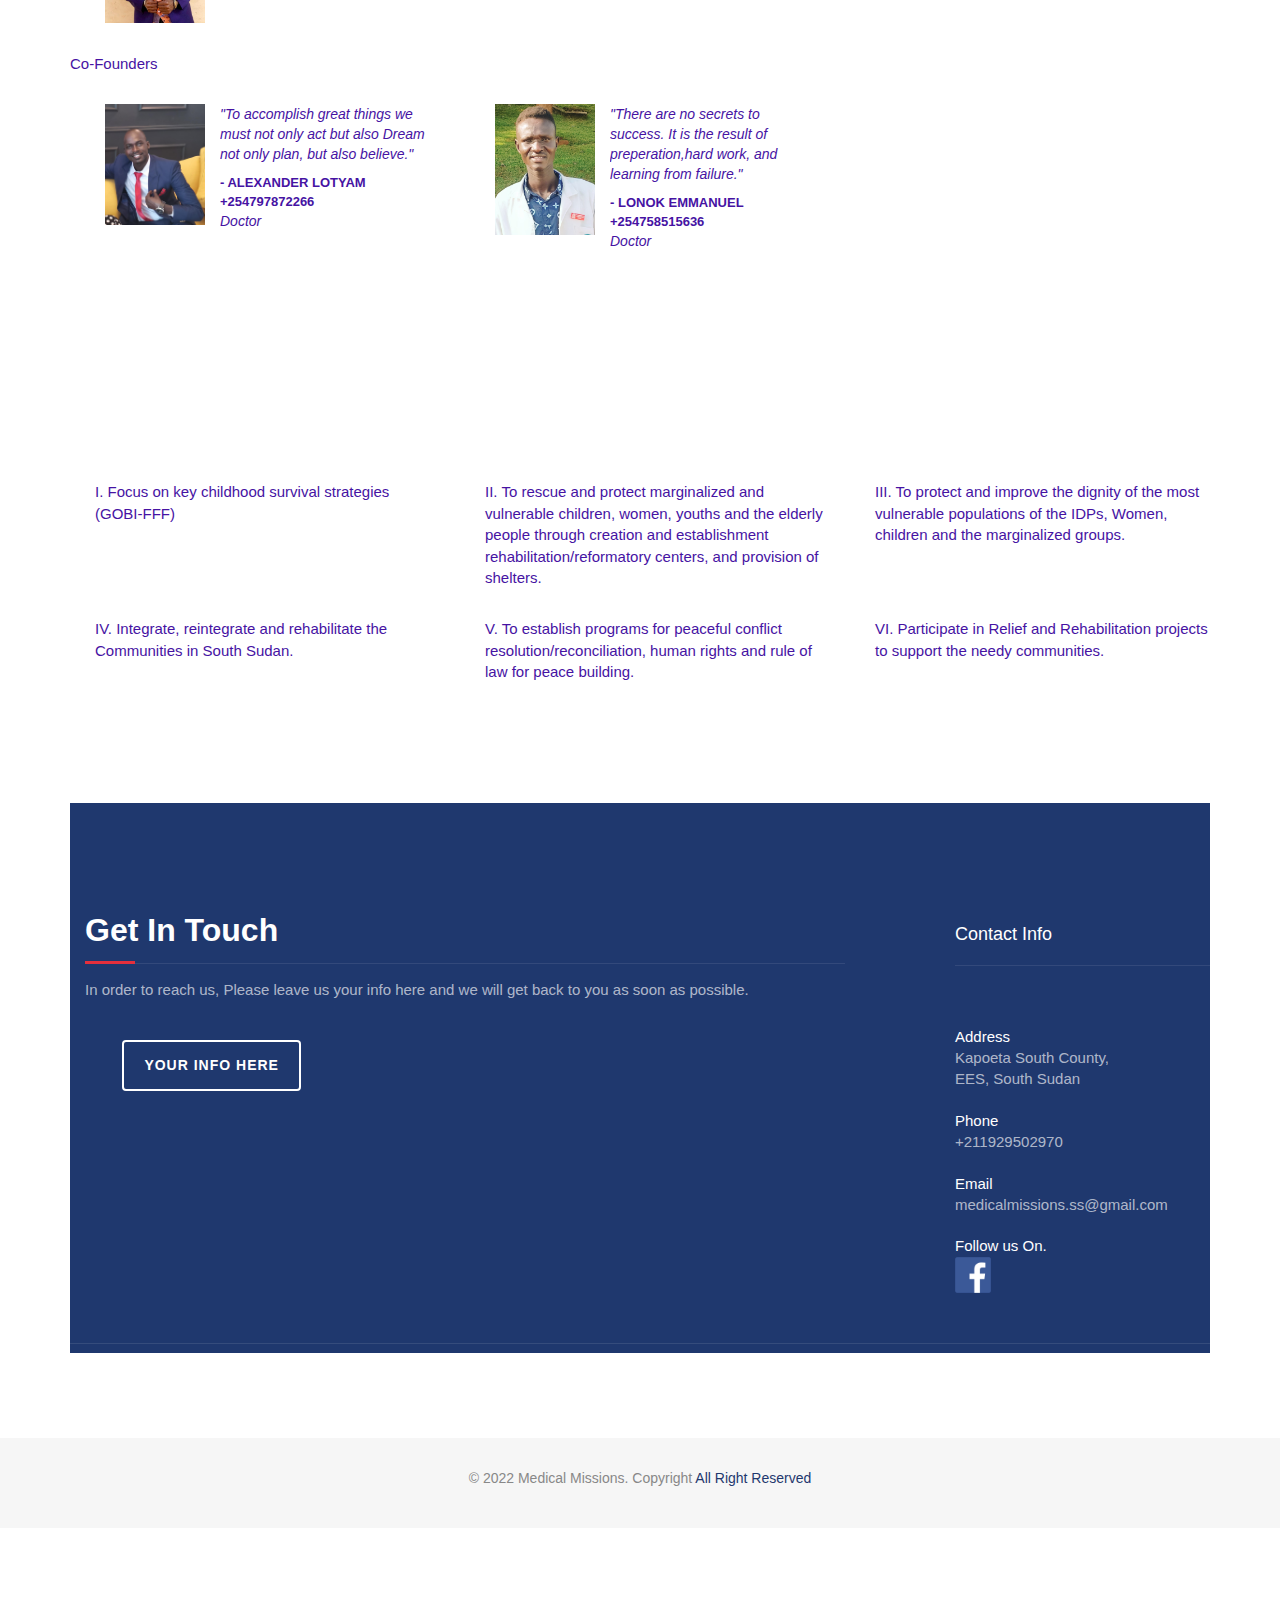
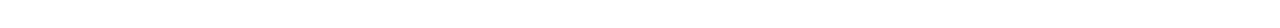
==== commit b7bce75e: "Update index.html" ====
--- a/index.html
+++ b/index.html
@@ -252,7 +252,7 @@
           <div class="testimonial-content">
             <p>"Don't think of its current value, think of its future value."</p>
             <div class="testimonial-meta"> - Lobai Thomas +254740720074 </div>
-            <p>Clinical Officer</p>
+            <p>Doctor</p>
           </div>
         </div>
       </div>
@@ -270,7 +270,7 @@
             <p>"To accomplish great things we must not only act but also Dream not only plan,
                but also believe."</p>
             <div class="testimonial-meta"> - Alexander Lotyam +254797872266 </div>
-            <p>Clinical Officer</p>
+            <p>Doctor</p>
           </div>
         </div>
       </div>
@@ -281,7 +281,7 @@
             <p>"There are no secrets to success. It is the result of preperation,hard work,
                and learning from failure."</p>
             <div class="testimonial-meta"> - Lonok Emmanuel +254758515636</div>
-            <p>Clinical Officer</p>
+            <p>Doctor</p>
           </div>
         </div>
       </div>
@@ -354,7 +354,7 @@
         <div class="section-title">
           <h2>Get In Touch</h2>
           <p>In order to reach us, Please leave us your info here and we will get back to you as soon as possible.</p>
-          <div class="col-xs-12 col-md-4 text-center"><a href="Contact.html" class="btn btn-custom btn-lg page-scroll">
+          <div class="col-xs-12 col-md-4 text-center"><a href="contact.html" class="btn btn-custom btn-lg page-scroll">
             Your Info Here</a></div>
 
         </div>
